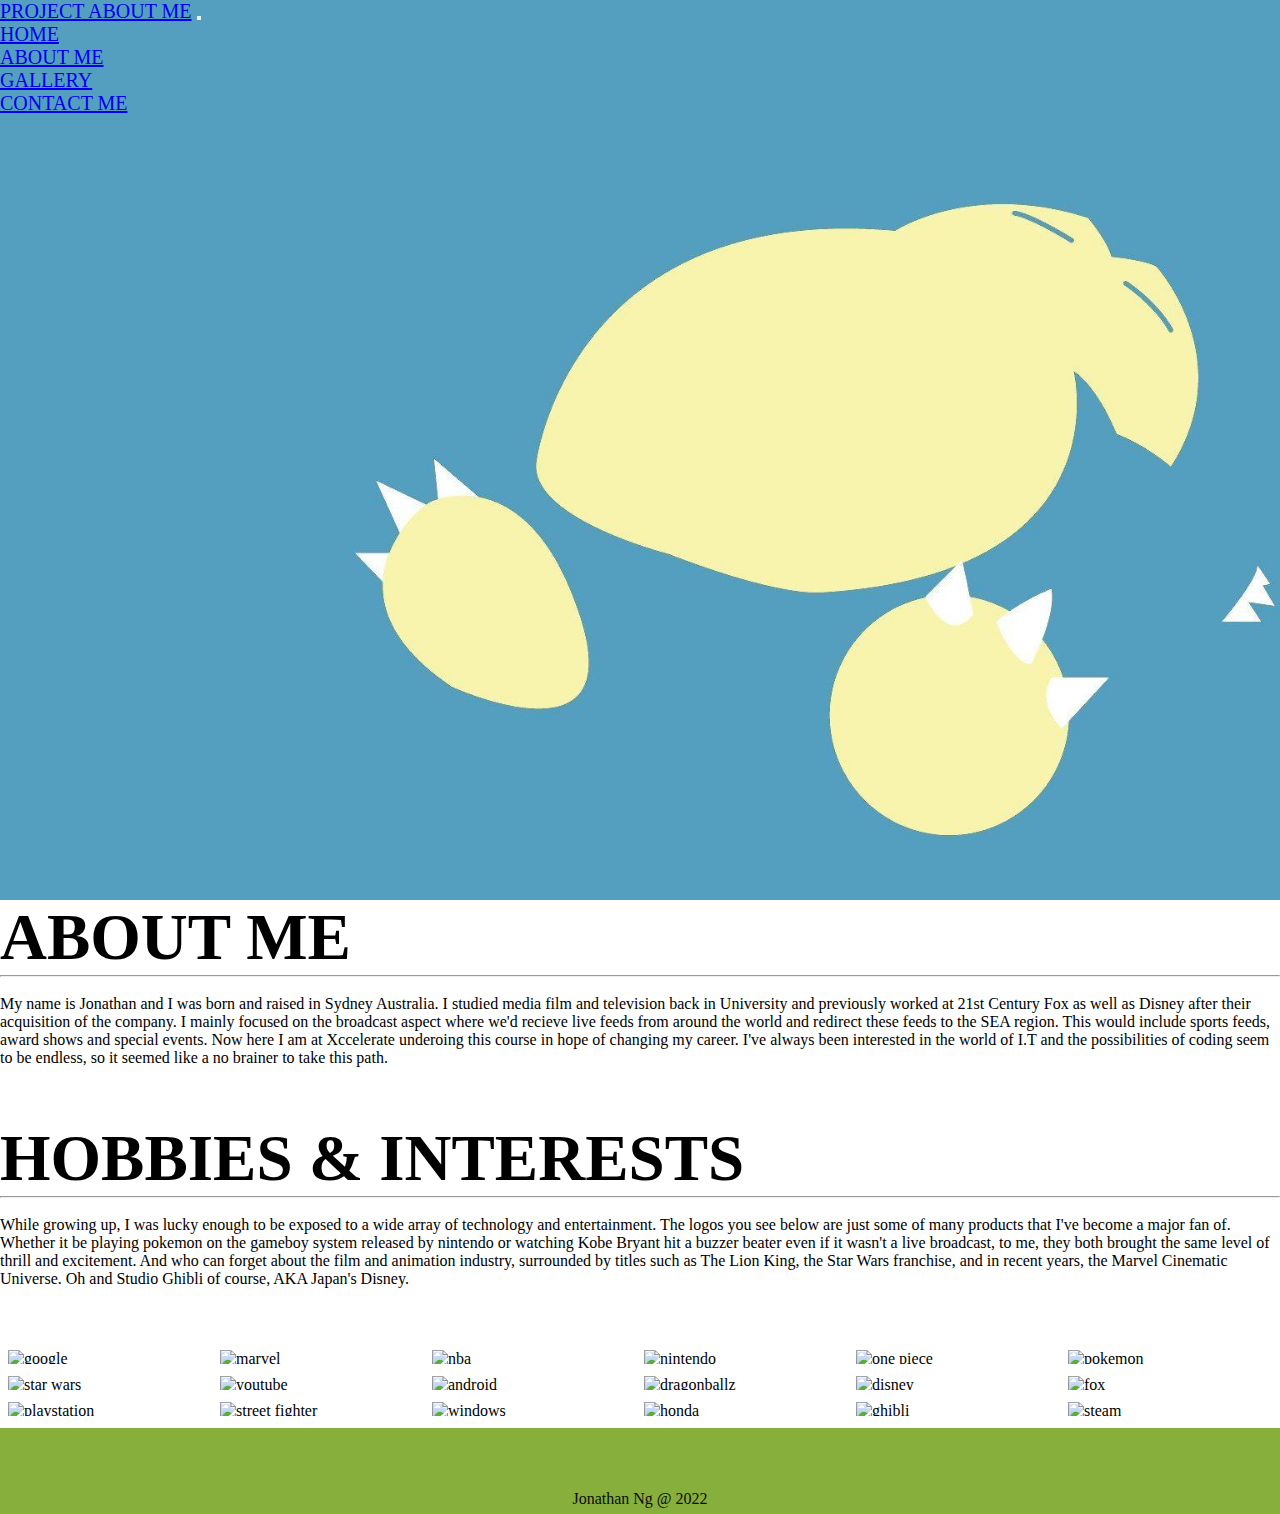
==== index.html @ 783d46a9 "First Commit" ====
<!DOCTYPE html>
<html lang="en">
  <head>
    <meta charset="UTF-8" />
    <meta http-equiv="X-UA-Compatible" content="IE=edge" />
    <meta name="viewport" content="width=device-width, initial-scale=1.0" />
    <title>Jonathan's Webpage Ver 2.0</title>
    <!--FONT AWESOME-->
    <link
      rel="stylesheet"
      href="https://use.fontawesome.com/releases/v5.15.4/css/all.css"
      integrity="sha384-DyZ88mC6Up2uqS4h/KRgHuoeGwBcD4Ng9SiP4dIRy0EXTlnuz47vAwmeGwVChigm"
      crossorigin="anonymous"
    />
    <!--BOOTSTRAP-->
    <link
      href="https://cdn.jsdelivr.net/npm/bootstrap@5.1.3/dist/css/bootstrap.min.css"
      rel="stylesheet"
      integrity="sha384-1BmE4kWBq78iYhFldvKuhfTAU6auU8tT94WrHftjDbrCEXSU1oBoqyl2QvZ6jIW3"
      crossorigin="anonymous"
    />
    <!--LOCAL CSS FILE-->
    <link rel="stylesheet" href="style.css" />
    <!-- Animate CSS File -->
    <link rel="stylesheet" href="animate.css" />
  </head>
  <body data-spy="scroll" data-target=".navbar" id="page-top">
    <!--START OF WEB PAGE CODING-->
    <!--NAVBAR & BACKGROUND-->   
    <section class="background">
      <nav class="navbar navbar-expand-lg navbar-dark fixed-top">
        <a href="#" class="navbar-brand ms-4 text-dark font-weight-bold">PROJECT ABOUT ME</a>
        <button
          class="navbar-toggler"
          data-bs-toggle="collapse"
          data-bs-target="#navlinks"
        >
          <span class="navbar-toggler-icon"></span>
        </button>
        <div class="collapse navbar-collapse" id="navlinks">
          <ul class="navbar-nav ms-auto me-4">
            <li class="nav-item text-dark mx-2"><a href="index.html">HOME</a></li>
            <li class="nav-item text-dark mx-2"><a href="#about-me">ABOUT ME</a></li>
            <li class="nav-item text-dark mx-2"><a href="gallery.html">GALLERY</a></li>
            <li class="nav-item text-dark mx-2"><a href="mailto:jcbbng@gmail.com">CONTACT ME</a></li>
          </ul>
        </div>
      </nav>
    </section>
<!--ABOUT ME BLURB-->
    <section class="bg-success">
        <div class="container my-4 mt-0 mb-0" id="about-me">
            <div class="row text-center justify-content-center py-5">
              <div class="col col-lg-8 col-12 my-2">
                <h1 style="font-size: 65px; color: black; font-weight: 700;">ABOUT ME</h1>
                <hr class="halfWidth">
                <br>
                <p class="text-black font-size: 20px">My name is Jonathan and I was born and raised in Sydney Australia. 
                    I studied media film and television back in University and previously
                    worked at 21st Century Fox as well as Disney after their acquisition of the company.
                    I mainly focused on the broadcast aspect where we'd recieve live feeds from around the world
                    and redirect these feeds to the SEA region. This would include sports feeds, award shows and special events.
                    Now here I am at Xccelerate underoing this course in hope of changing my career. I've always been interested
                    in the world of I.T and the possibilities of coding seem to be endless, so it seemed like a no brainer to
                    take this path. </p>
                <br>
                <br>
                <a href="#top" class="btn rounded-pill btn-primary btn-xl page-scroll wow animate__animated animate__swing" data-toggle="button"
                >#sleepingisfun</a>
              </div>
            </div>
          </div>
    </section>
<!--HOBBIES BLURB-->
    <section class="bg-info">
      <div class="container my-4 mt-0 mb-0" id="hobbies">
          <div class="row text-center justify-content-center py-5">
            <div class="col col-lg-8 col-12 my-2">
              <h1 style="font-size: 65px; color: black; font-weight: 700;">HOBBIES & INTERESTS</h1>
              <hr class="halfWidth">
              <br>
              <p class="text-black font-size: 20px">While growing up, I was lucky enough to be exposed to a wide array of technology and entertainment. 
                The logos you see below are just some of many products that I've become a major fan of. Whether it be 
                playing pokemon on the gameboy system released by nintendo or watching Kobe Bryant hit a buzzer beater
                even if it wasn't a live broadcast, to me, they both brought the same level of thrill and excitement.
                And who can forget about the film and animation industry, surrounded by titles such as The Lion King,
                the Star Wars franchise, and in recent years, the Marvel Cinematic Universe. Oh and Studio Ghibli of course, 
                AKA Japan's Disney.  </p>
              <br>
              <br>
              <a href="https://tetris.com/play-tetris" target="_blank" class="btn rounded-pill btn-primary btn-xl page-scroll wow animate__animated animate__swing" data-toggle="button"
              >#clickmeifyougame!</a>
            </div>
          </div>
        </div>
      </section>
<!--LOGOS OF HOBBIES-->
    <section class="logo-grid mt-0 mb-0" id="logos">
      <img src="./Images/google.jpeg" alt="google">
      <img src="./Images/marvel.jpeg" alt="marvel">
      <img src="./Images/nba.jpeg" alt="nba">
      <img src="./Images/nintendo.jpeg" alt="nintendo">
      <img src="./Images/op.jpeg" alt="one piece">
      <img src="./Images/pokemon.jpeg" alt="pokemon">
      <img src="./Images/sw.jpeg" alt="star wars">
      <img src="./Images/yt.jpeg" alt="youtube">
      <img src="./Images/android.jpeg" alt="android">
      <img src="./Images/dbz.jpeg" alt="dragonballz">
      <img src="./Images/disney.jpeg" alt="disney">
      <img src="./Images/fox.jpeg" alt="fox">
      <img src="./Images/playstation.jpeg" alt="playstation">
      <img src="./Images/sf.jpeg" alt="street fighter">
      <img src="./Images/windows.jpeg" alt="windows">
      <img src="./Images/honda.jpeg" alt="honda">
      <img src="./Images/ghibli.jpeg" alt="ghibli">
      <img src="./Images/steam.jpeg" alt="steam">
    </section>

<!--FOOTER SECTION-->

    <section class="footer">
      <div class="social">
        <a href="https://www.instagram.com/jcbng1988/" target="_blank" i class="fab fa-instagram wow animate__animated animate__bounce"></i></a>
        <a href="https://twitter.com/jcbng" target="_blank" i class="fab fa-twitter wow animate__animated animate__bounce"></i></a>
        <a href="https://www.facebook.com/jcbng" target="_blank" i class="fab fa-facebook-f wow animate__animated animate__bounce"></i></a>
      </div>

      <p class="copyright">
        Jonathan Ng @ 2022
      </p>
    </section>

    <!--JQUERY CDN-->
    <script
      src="https://code.jquery.com/jquery-3.6.0.min.js"
      integrity="sha256-/xUj+3OJU5yExlq6GSYGSHk7tPXikynS7ogEvDej/m4="
      crossorigin="anonymous"
    ></script>
    <!--LOCAL JAVASCRIPT-->
    <script src="app.js"></script>
    <!-- WoW JS -->
    <script src="/wow.min.js"></script>
    <script> new WOW().init(); </script>
  </body>
</html>
---- style.css ----
* {
    margin: 0;
    padding: 0;
}

.navbar {
    font-size: 20px;
}

.background {
    background-image: url(/images/snorlax.jpg);
    background-size: cover;
    background-position: center;
    height: 100vh;
}

.scroll {
    background-color:rgb(142, 139, 148);
    transition: 0.8s;
}

.gallery {
    background-image: url(/gallery/DSCF6056_small.jpg);
    background-size: cover;
    background-position: center;
    height: 100vh;
    margin-top: 0;
}

.gallery2 {
    background-image: url(/gallery/DSCF5275_small.jpg);
    background-size: cover;
    background-position: center;
    height: 100vh;
    margin-top: 0;
}

.logo-grid {
    --gap: 8px;
    --num-cols: 6;
    --row-heght: 300px;

    box-sizing: border-box;
    padding: var(--gap);

    display: grid;
    grid-template-columns: repeat(var(--num-cols), 1fr);
    grid-auto-rows: var(--row-height);
    gap: var(--gap);
}

.logo-grid > img {
    width: 80%;
    height: 80%;
    object-fit: contain;
    justify-content: center;
}

.footer {
    padding: 6px 0;
    background-color: rgb(135, 175, 60);
}

.footer .social {
    text-align: center;
    padding-bottom: 10px;
    color: #4b4c4d;
}

.footer .social a {
    font-size: 24px;
    color: inherit;
    border: 1px solid #ccc;
    width: 40px;
    height: 40px;
    line-height: 38px;
    display: inline-block;
    text-align: center;
    border-radius: 50%;
}

.footer .social a:hover {
    opacity: 0.4;
}

.copyright {
    margin-top: 0;
    text-align: center;
    font-size: 13;
    color: rgb(12, 11, 11);
}
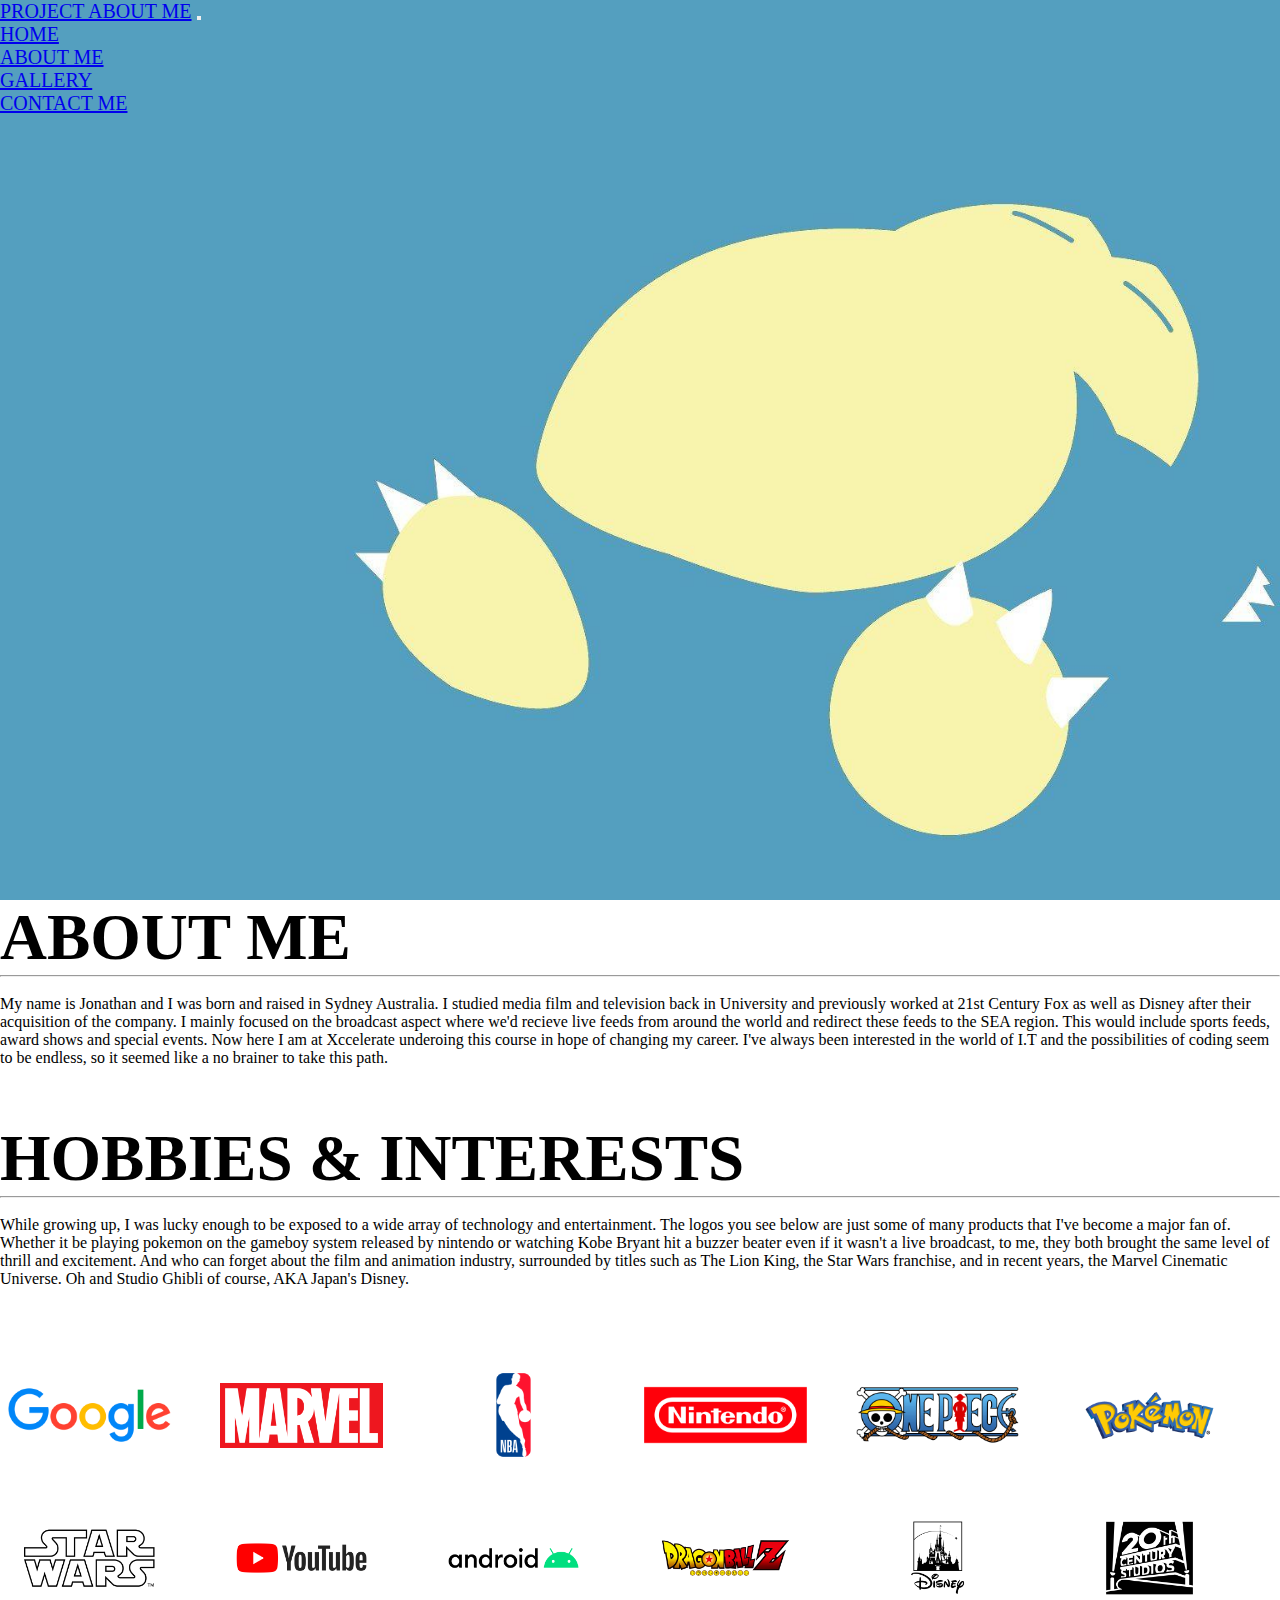
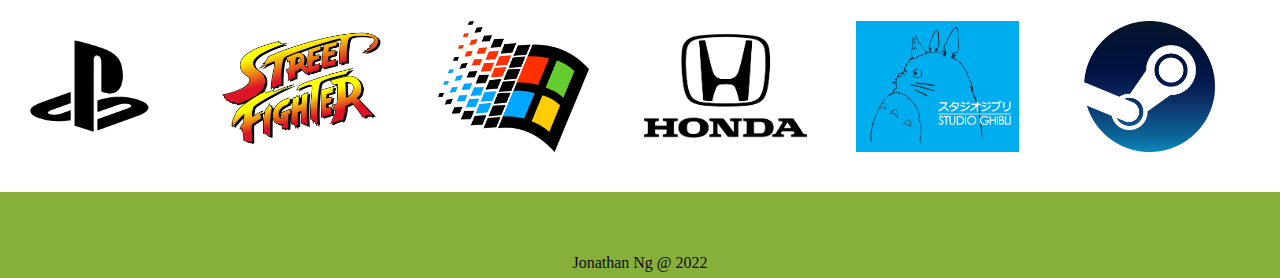
==== commit e5db6022: "second changes" ====
--- a/index.html
+++ b/index.html
@@ -96,24 +96,24 @@
       </section>
 <!--LOGOS OF HOBBIES-->
     <section class="logo-grid mt-0 mb-0" id="logos">
-      <img src="./Images/google.jpeg" alt="google">
-      <img src="./Images/marvel.jpeg" alt="marvel">
-      <img src="./Images/nba.jpeg" alt="nba">
-      <img src="./Images/nintendo.jpeg" alt="nintendo">
-      <img src="./Images/op.jpeg" alt="one piece">
-      <img src="./Images/pokemon.jpeg" alt="pokemon">
-      <img src="./Images/sw.jpeg" alt="star wars">
-      <img src="./Images/yt.jpeg" alt="youtube">
-      <img src="./Images/android.jpeg" alt="android">
-      <img src="./Images/dbz.jpeg" alt="dragonballz">
-      <img src="./Images/disney.jpeg" alt="disney">
-      <img src="./Images/fox.jpeg" alt="fox">
-      <img src="./Images/playstation.jpeg" alt="playstation">
-      <img src="./Images/sf.jpeg" alt="street fighter">
-      <img src="./Images/windows.jpeg" alt="windows">
-      <img src="./Images/honda.jpeg" alt="honda">
-      <img src="./Images/ghibli.jpeg" alt="ghibli">
-      <img src="./Images/steam.jpeg" alt="steam">
+      <img src="./images/google.jpeg" alt="google">
+      <img src="./images/marvel.jpeg" alt="marvel">
+      <img src="./images/nba.jpeg" alt="nba">
+      <img src="./images/nintendo.jpeg" alt="nintendo">
+      <img src="./images/op.jpeg" alt="one piece">
+      <img src="./images/pokemon.jpeg" alt="pokemon">
+      <img src="./images/sw.jpeg" alt="star wars">
+      <img src="./images/yt.jpeg" alt="youtube">
+      <img src="./images/android.jpeg" alt="android">
+      <img src="./images/dbz.jpeg" alt="dragonballz">
+      <img src="./images/disney.jpeg" alt="disney">
+      <img src="./images/fox.jpeg" alt="fox">
+      <img src="./images/playstation.jpeg" alt="playstation">
+      <img src="./images/sf.jpeg" alt="street fighter">
+      <img src="./images/windows.jpeg" alt="windows">
+      <img src="./images/honda.jpeg" alt="honda">
+      <img src="./images/ghibli.jpeg" alt="ghibli">
+      <img src="./images/steam.jpeg" alt="steam">
     </section>
 
 <!--FOOTER SECTION-->
--- a/style.css
+++ b/style.css
@@ -8,7 +8,7 @@
 }
 
 .background {
-    background-image: url(/images/snorlax.jpg);
+    background-image: url(./images/snorlax.jpg);
     background-size: cover;
     background-position: center;
     height: 100vh;
@@ -20,7 +20,7 @@
 }
 
 .gallery {
-    background-image: url(/gallery/DSCF6056_small.jpg);
+    background-image: url(./gallery/DSCF6056_small.jpg);
     background-size: cover;
     background-position: center;
     height: 100vh;
@@ -28,7 +28,7 @@
 }
 
 .gallery2 {
-    background-image: url(/gallery/DSCF5275_small.jpg);
+    background-image: url(./gallery/DSCF5275_small.jpg);
     background-size: cover;
     background-position: center;
     height: 100vh;
